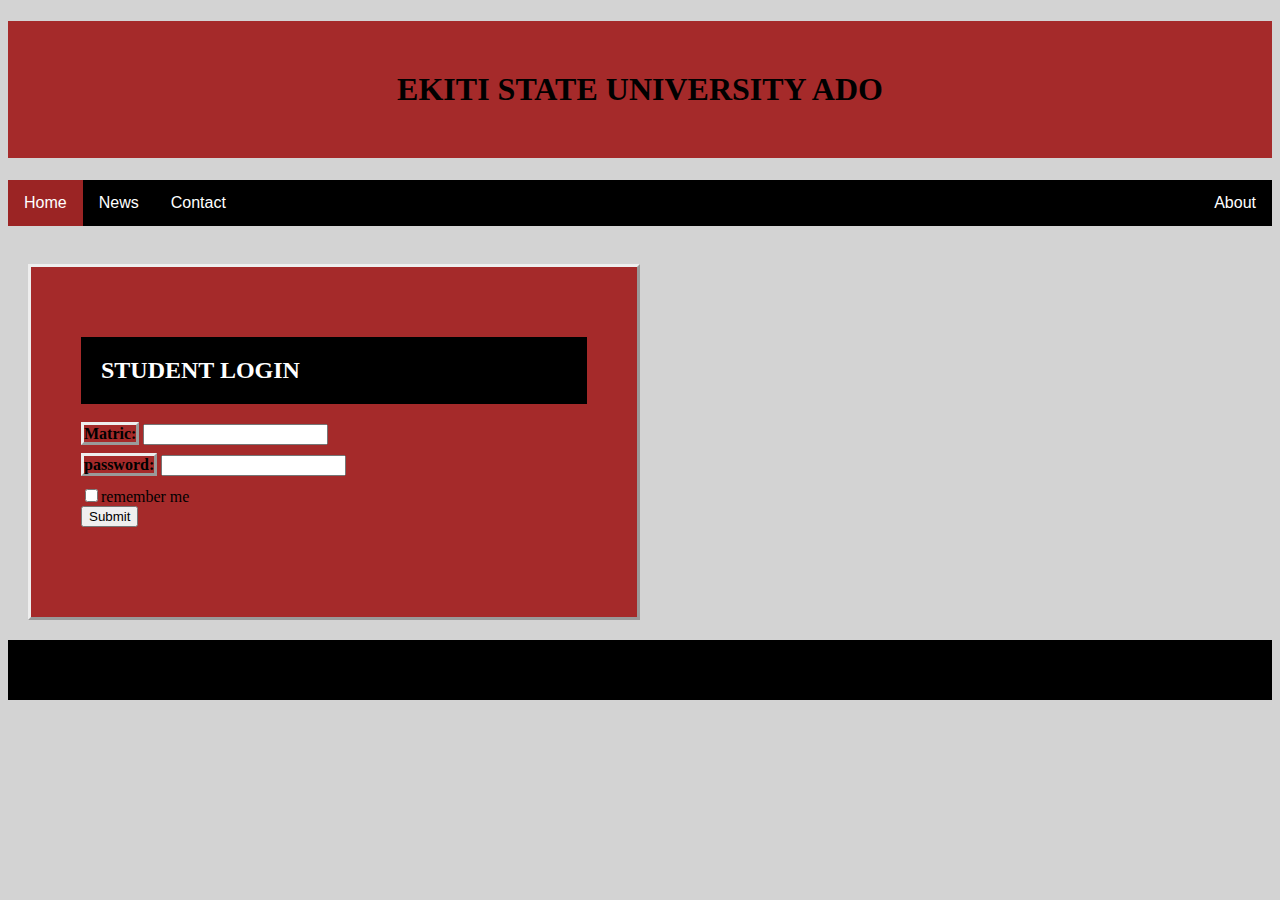
==== index.html @ 0337e774 "third commit" ====
<!DOCTYPE html>
<html>
    <head> 
        <link href="style.css" rel="stylesheet" type="text/css">
        <meta name="viewport" content="width=device-width, initial-scale=1.0">
        <title>formee</title>
    </head>
    <style>
        

        label{border-style: outset;}
        body{display:block;margin:8px;background-color: lightgrey;}
        div{width:50%}
    
        .login-box{background-color: brown;max-width:40%;height:250px;margin:20px;padding:50px;border-style: outset;}
        .textbox{width:auto;margin:10px auto;}
        textarea{background-color: lightslategray;}
        .login-box h2{background-color: black;color:white;padding:20px;width:auto;}
        h1{text-align: center;background-color:brown;padding:50px;}
      ul{top:0;position:sticky;margin:0;padding:0;background-color: black;
overflow:hidden;list-style-type: none;} 
li{float:left;}
li a{padding:14px 16px;display:inline-block;text-align: center;color:white;font-family:arial;text-decoration: none;}
li a:hover{background-color: grey;}
.active{background-color: rgb(155, 36, 36);}
footer{background-color: black;padding:30px;}
    </style>
<body>
    <h1>EKITI STATE UNIVERSITY ADO</h1>
    <ul>
       <li class="active"><a href="#hh">Home</a></li>
       <li><a href="#hh">News</a></li>
        <li><a href="#hh">Contact</a></li>
        <li style="float:right"><a href="#hh">About</a></li>
    </ul>
    <br>
        <div class="login-box">
            <h2>STUDENT LOGIN</h2>
            <form>
        <div class="textbox">
        <label for="matric" id="matric"><b>Matric:</b></label>
            <input type="text" id="username">
            </div>
            <div class="textbox">
            <label for="pwd" id="password"><b>password:</b></label>
            <input type="password" id="pwd">
        </div>
        <input type="checkbox" value="checked">remember me</input>
        <div>
            <input type="submit" id="submit" name="submit">
        </div>
    </form>
    </div>
    <footer></footer>
    </body>
    </html>
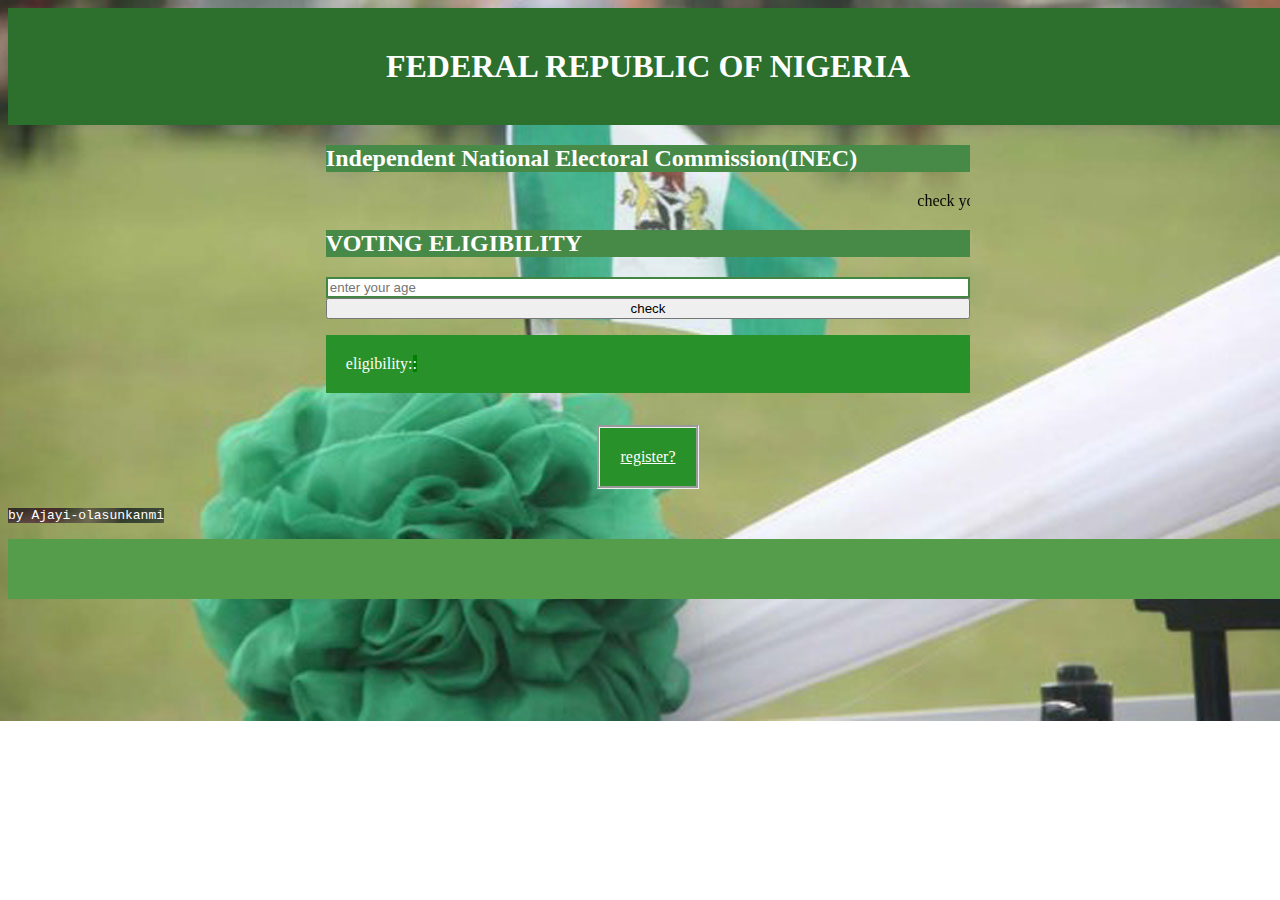
==== commit 7206ce62: "Add files via upload" ====
--- a/index.html
+++ b/index.html
@@ -1,56 +1,31 @@
 <!DOCTYPE html>
-<html>
-    <head> 
-        <link href="style.css" rel="stylesheet" type="text/css">
-        <meta name="viewport" content="width=device-width, initial-scale=1.0">
-        <title>formee</title>
-    </head>
-    <style>
-        
+<html lang="en">
+<head>
+    <meta charset="UTF-8">
+    <meta http-equiv="X-UA-Compatible" content="IE=edge">
+    <meta name="viewport" content="width=device-width, initial-scale=1.0">
+    <title>Document</title>
+    <link rel="stylesheet" type="text/css" href="style.css">
+    <script src="app.js"></script>
+</head>
+<body>
+    
+        <h1 class="header">FEDERAL REPUBLIC OF NIGERIA</h1>
+    <div>
+   <h2>Independent National Electoral Commission(INEC)</h2>
+   <marquee>check your eligibility status before voting,The act of law 1996 says:voters must be more than 18yrs..</marquee>
+    <h2>VOTING ELIGIBILITY</h2>
+    <input id="age" placeholder="enter your age" type="number">
+    <button onclick="myfunction()" class="btn">check</button>
 
-        label{border-style: outset;}
-        body{display:block;margin:8px;background-color: lightgrey;}
-        div{width:50%}
+    <p>eligibility:<span id="demo" >:</p>
+        <div>
+<p id="demo2" class="p2" style="color:white;"><a href="#fff">register?</a></p>
+</div>
+    </div>
     
-        .login-box{background-color: brown;max-width:40%;height:250px;margin:20px;padding:50px;border-style: outset;}
-        .textbox{width:auto;margin:10px auto;}
-        textarea{background-color: lightslategray;}
-        .login-box h2{background-color: black;color:white;padding:20px;width:auto;}
-        h1{text-align: center;background-color:brown;padding:50px;}
-      ul{top:0;position:sticky;margin:0;padding:0;background-color: black;
-overflow:hidden;list-style-type: none;} 
-li{float:left;}
-li a{padding:14px 16px;display:inline-block;text-align: center;color:white;font-family:arial;text-decoration: none;}
-li a:hover{background-color: grey;}
-.active{background-color: rgb(155, 36, 36);}
-footer{background-color: black;padding:30px;}
-    </style>
-<body>
-    <h1>EKITI STATE UNIVERSITY ADO</h1>
-    <ul>
-       <li class="active"><a href="#hh">Home</a></li>
-       <li><a href="#hh">News</a></li>
-        <li><a href="#hh">Contact</a></li>
-        <li style="float:right"><a href="#hh">About</a></li>
-    </ul>
-    <br>
-        <div class="login-box">
-            <h2>STUDENT LOGIN</h2>
-            <form>
-        <div class="textbox">
-        <label for="matric" id="matric"><b>Matric:</b></label>
-            <input type="text" id="username">
-            </div>
-            <div class="textbox">
-            <label for="pwd" id="password"><b>password:</b></label>
-            <input type="password" id="pwd">
-        </div>
-        <input type="checkbox" value="checked">remember me</input>
-        <div>
-            <input type="submit" id="submit" name="submit">
-        </div>
-    </form>
-    </div>
-    <footer></footer>
-    </body>
-    </html>+<code>by Ajayi-olasunkanmi</code>
+</div>
+<p class="footer"></p>
+</body>
+</html>
--- a/style.css
+++ b/style.css
@@ -0,0 +1,22 @@
+  
+  body{
+background-image:url("flow.jpg");
+background-repeat: no-repeat;width:100%;
+background-size: cover;}
+.header{background-color: rgb(45, 112, 45);color:white;
+text-align: center;padding: 40px;
+margin:auto;}
+    input{border:2px solid rgb(67, 133, 67);}
+    .btn{background-color: none;}
+span{color:white;background-color:green;text-shadow:2px 2px 55px black;}
+    p{background-color:rgb(41, 145, 41);color:white;padding: 20px;}
+    code{color:black;}
+    a{color:white;}
+    h2{background-color: rgb(71, 138, 71);color: white;}
+    th{background-color: green;height:30px;}
+    td{background-color: white;color:black;}
+    .p2{border-style: groove;}
+    div{display: grid;justify-content: center;align-items:center;}
+    code{background-image:url("flow.jpg");color:white;}
+    .footer{background-color:rgb(85, 156, 75);padding:30px;margin-bottom: 0;}
+    